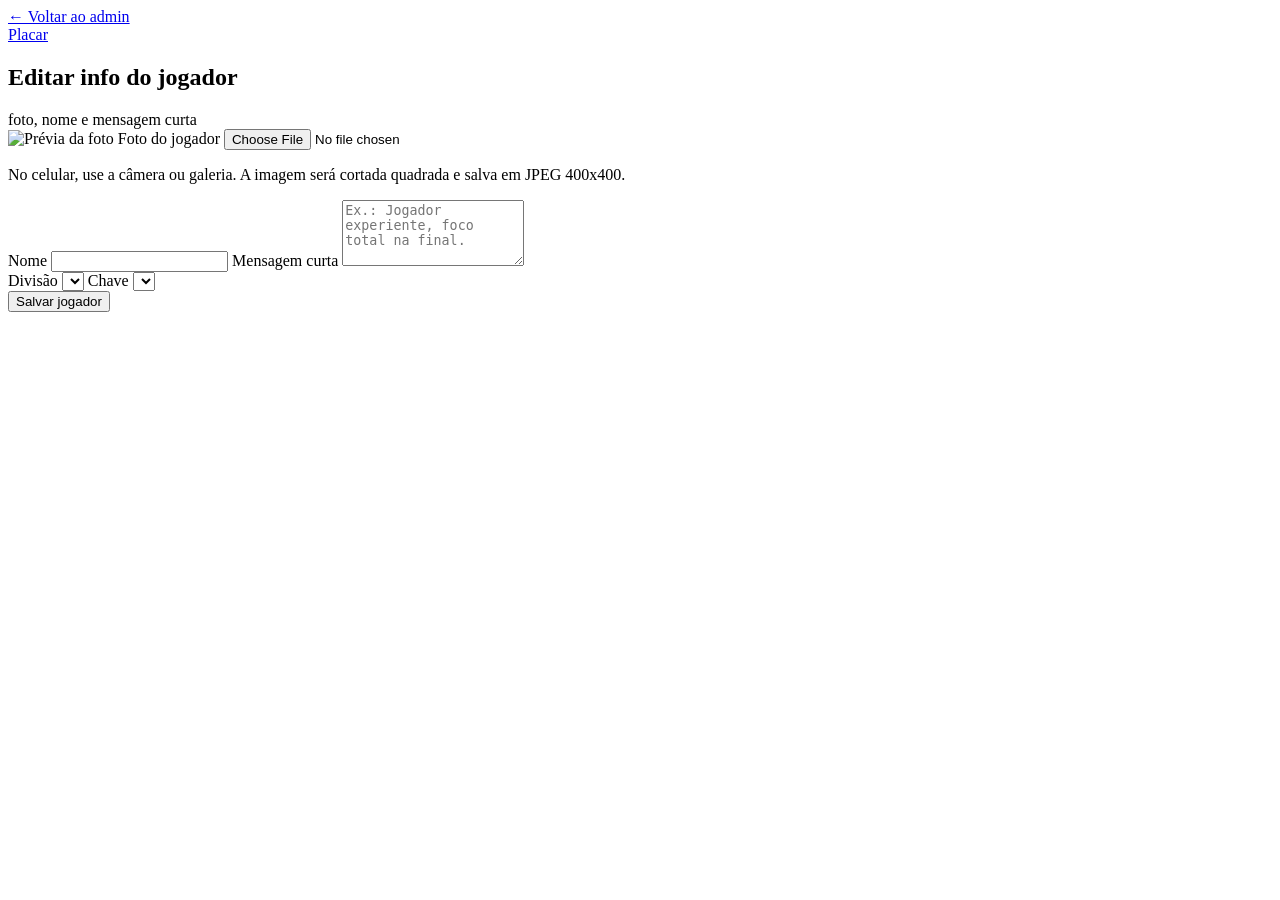
==== frontend/admin-player.html @ bb7fa316 "tela interativo, patrocinadores e perfil jogador" ====
<!doctype html>
<html lang="pt-BR">
<head>
  <meta charset="utf-8">
  <meta name="viewport" content="width=device-width, initial-scale=1">
  <title>Editar jogador - Admin</title>
  <link rel="icon" type="image/png" href="/img/favicon.png">
  <link rel="apple-touch-icon" href="/img/favicon-180.png">
  <link rel="stylesheet" href="/css/style.css">
</head>
<body>
  <header class="topbar">
    <a class="brand" href="/admin">← Voltar ao admin</a>
    <nav><a href="/index.html">Placar</a></nav>
  </header>
  <main class="container">
    <section class="card">
      <div class="section-title">
        <h1>Editar info do jogador</h1>
        <span>foto, nome e mensagem curta</span>
      </div>
      <form id="player-edit-form" class="stack-form">
        <div class="profile-edit-grid">
          <div>
            <img id="player-photo-preview" class="profile-photo edit-preview" src="/img/entre-folhas-logo-transparent.png" alt="Prévia da foto">
            <label>Foto do jogador
              <input type="file" id="player-photo-file" accept="image/*">
            </label>
            <p class="muted">No celular, use a câmera ou galeria. A imagem será cortada quadrada e salva em JPEG 400x400.</p>
          </div>
          <div class="stack-form">
            <label>Nome
              <input type="text" id="edit-player-name" required>
            </label>
            <label>Mensagem curta
              <textarea id="edit-player-message" rows="4" maxlength="160" placeholder="Ex.: Jogador experiente, foco total na final."></textarea>
            </label>
            <div class="grid-2">
              <label>Divisão
                <select id="edit-player-division"></select>
              </label>
              <label>Chave
                <select id="edit-player-chave"></select>
              </label>
            </div>
            <button type="submit">Salvar jogador</button>
            <p id="player-edit-message" class="muted"></p>
          </div>
        </div>
      </form>
    </section>
  </main>
  <script src="/config.js"></script>
  <script src="/js/api.js"></script>
  <script src="/js/image-tools.js"></script>
  <script src="/js/admin-player.js"></script>
</body>
</html>
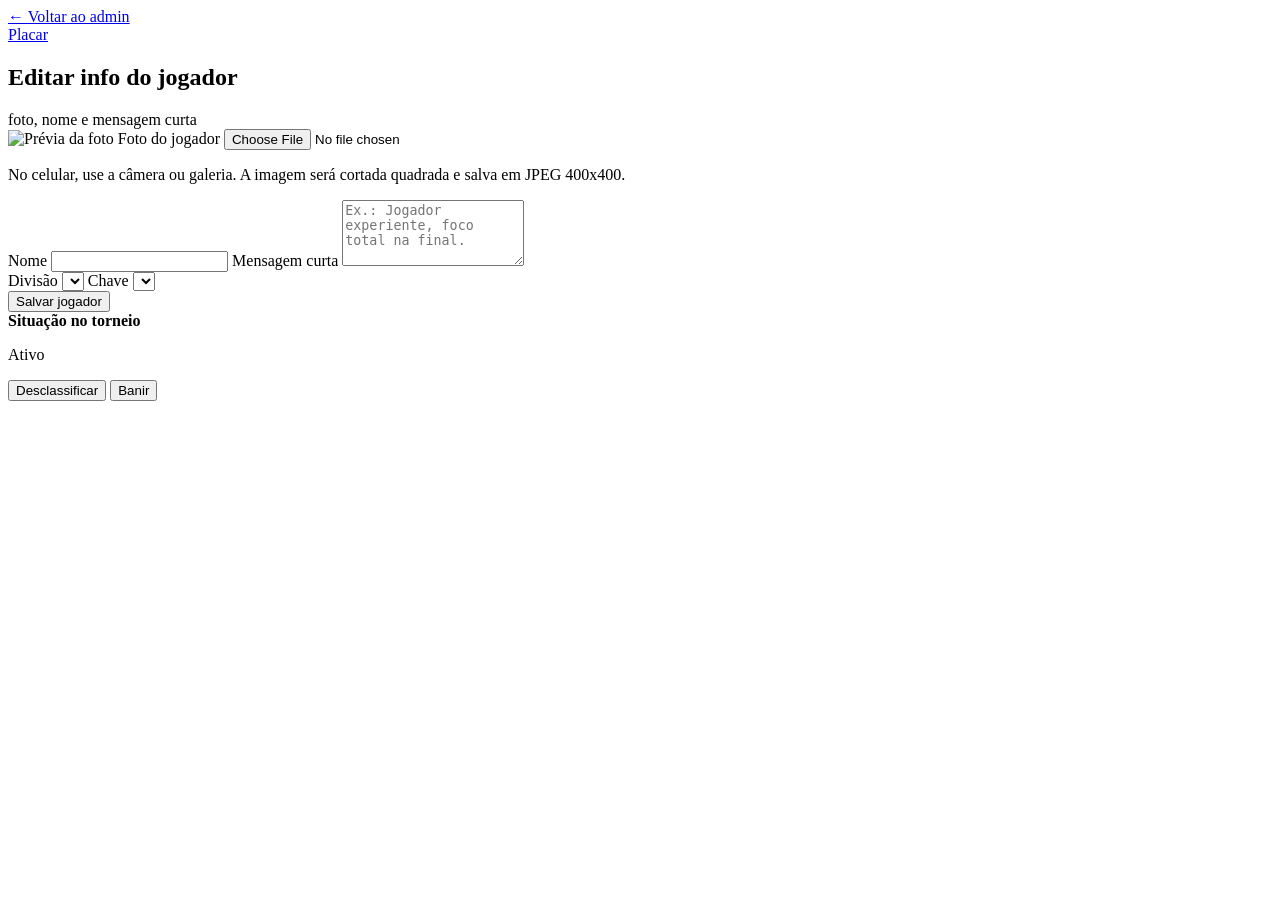
==== commit 92cc793f: "banido e desclassificado e ajuste ao decidir as chaves" ====
--- a/frontend/admin-player.html
+++ b/frontend/admin-player.html
@@ -44,6 +44,16 @@
               </label>
             </div>
             <button type="submit">Salvar jogador</button>
+            <div class="player-disciplinary-actions">
+              <div>
+                <strong>Situação no torneio</strong>
+                <p id="player-competition-status" class="muted">Ativo</p>
+              </div>
+              <div class="list-actions">
+                <button id="disqualify-player" type="button" class="warning">Desclassificar</button>
+                <button id="ban-player" type="button" class="danger">Banir</button>
+              </div>
+            </div>
             <p id="player-edit-message" class="muted"></p>
           </div>
         </div>
